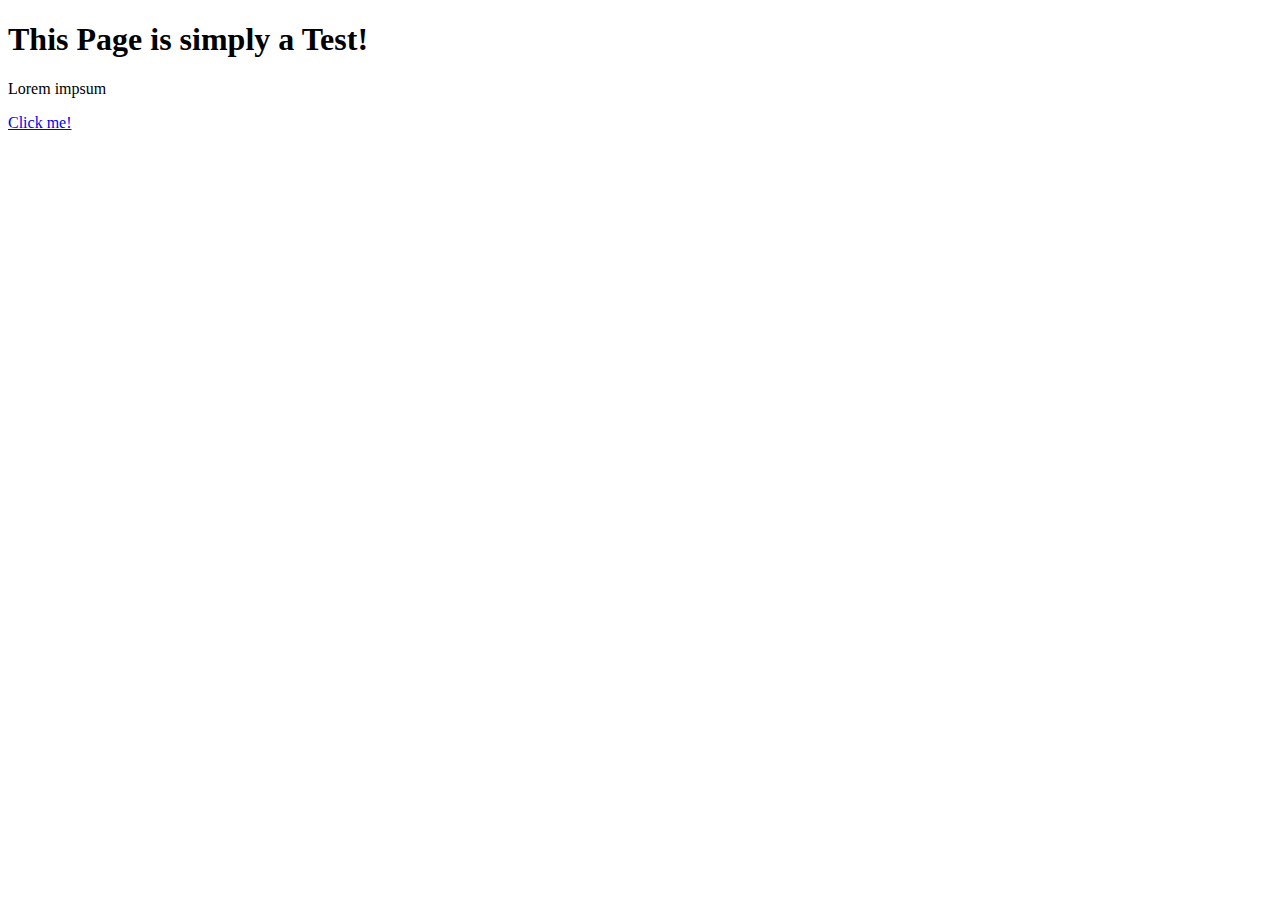
==== index.html @ a3b78737 "Add files via upload" ====
<!DOCTYPE html>


<html>
    <head>
        <title>Test Test Test</title>
    </head>

    <body>
        <h1> This Page is simply a Test!</h1>
        <p>Lorem impsum</p>

        <a href="index2.html">Click me!</a>
    </body>

    <footer>

    </footer>
</html>
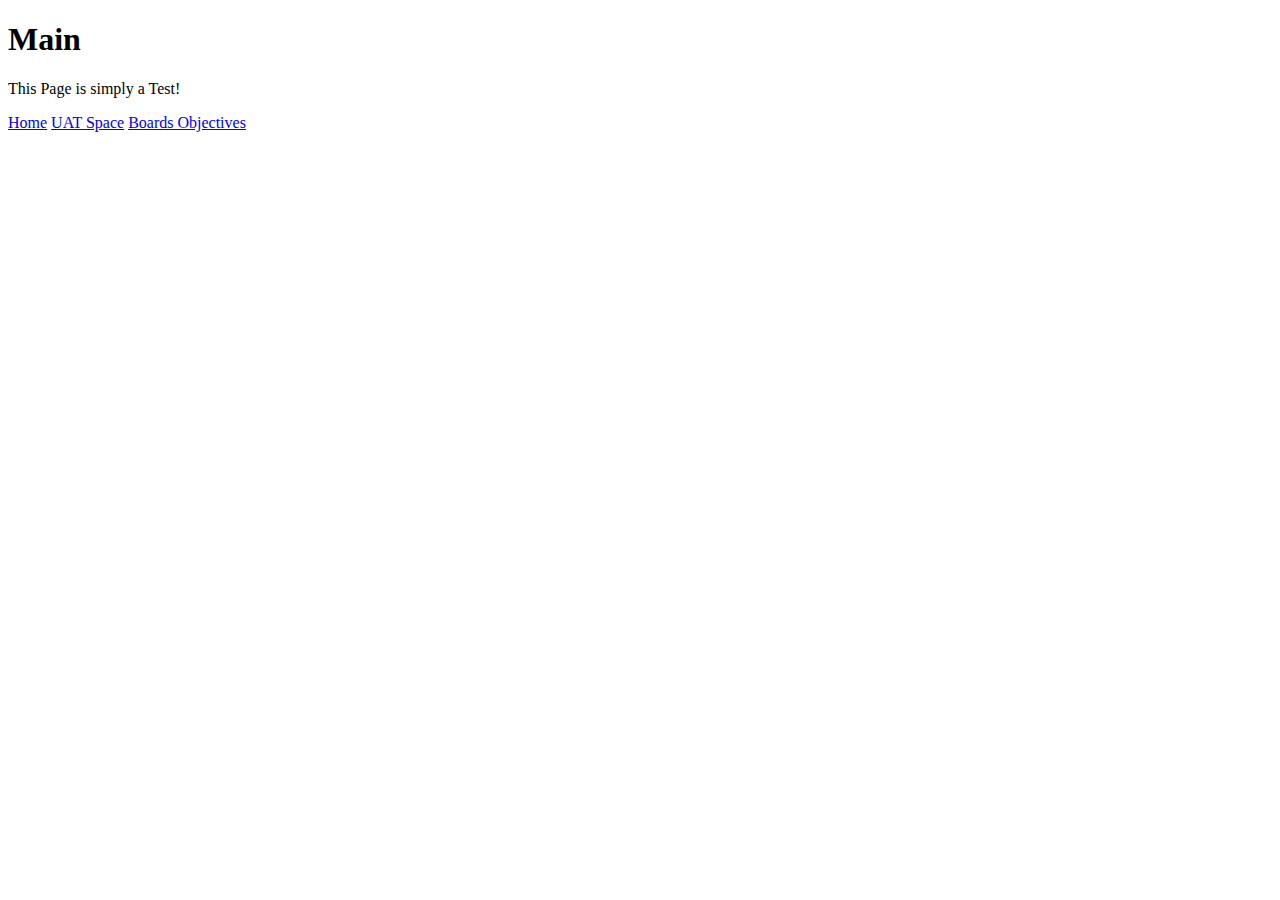
==== commit c6bc1e5f: "Update index.html" ====
--- a/index.html
+++ b/index.html
@@ -7,13 +7,15 @@
     </head>
 
     <body>
-        <h1> This Page is simply a Test!</h1>
-        <p>Lorem impsum</p>
+        <h1>Main</h1>
+        <p>This Page is simply a Test!</p>
 
-        <a href="index2.html">Click me!</a>
+        <a href="index.html">Home</a>
+        <a href="index2.html">UAT Space</a>
+        <a href="index3.html">Boards Objectives</a>
     </body>
 
     <footer>
 
     </footer>
-</html>+</html>
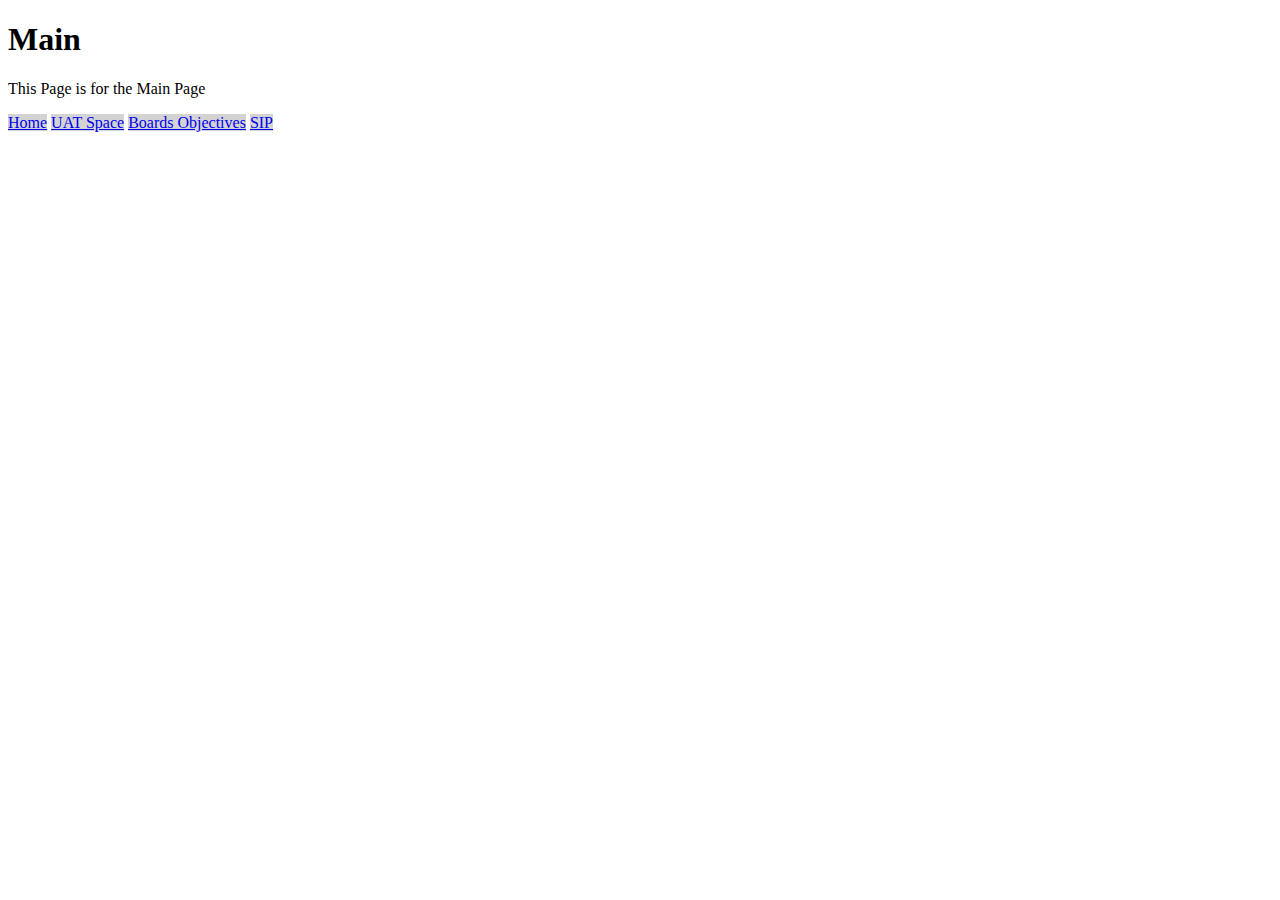
==== commit 700df183: "changes to the original file" ====
--- a/index.html
+++ b/index.html
@@ -3,19 +3,21 @@
 
 <html>
     <head>
+        <link rel="stylesheet" href="styles.css">
         <title>Test Test Test</title>
     </head>
 
     <body>
         <h1>Main</h1>
-        <p>This Page is simply a Test!</p>
+        <p>This Page is for the Main Page</p>
 
         <a href="index.html">Home</a>
         <a href="index2.html">UAT Space</a>
         <a href="index3.html">Boards Objectives</a>
+        <a href="SIP.html">SIP</a>
     </body>
 
     <footer>
 
     </footer>
-</html>
+</html>--- a/styles.css
+++ b/styles.css
@@ -0,0 +1,8 @@
+a{
+    background-color: lightgray;
+}
+
+a:hover{
+    background-color: grey;
+    color: ghostwhite;
+}